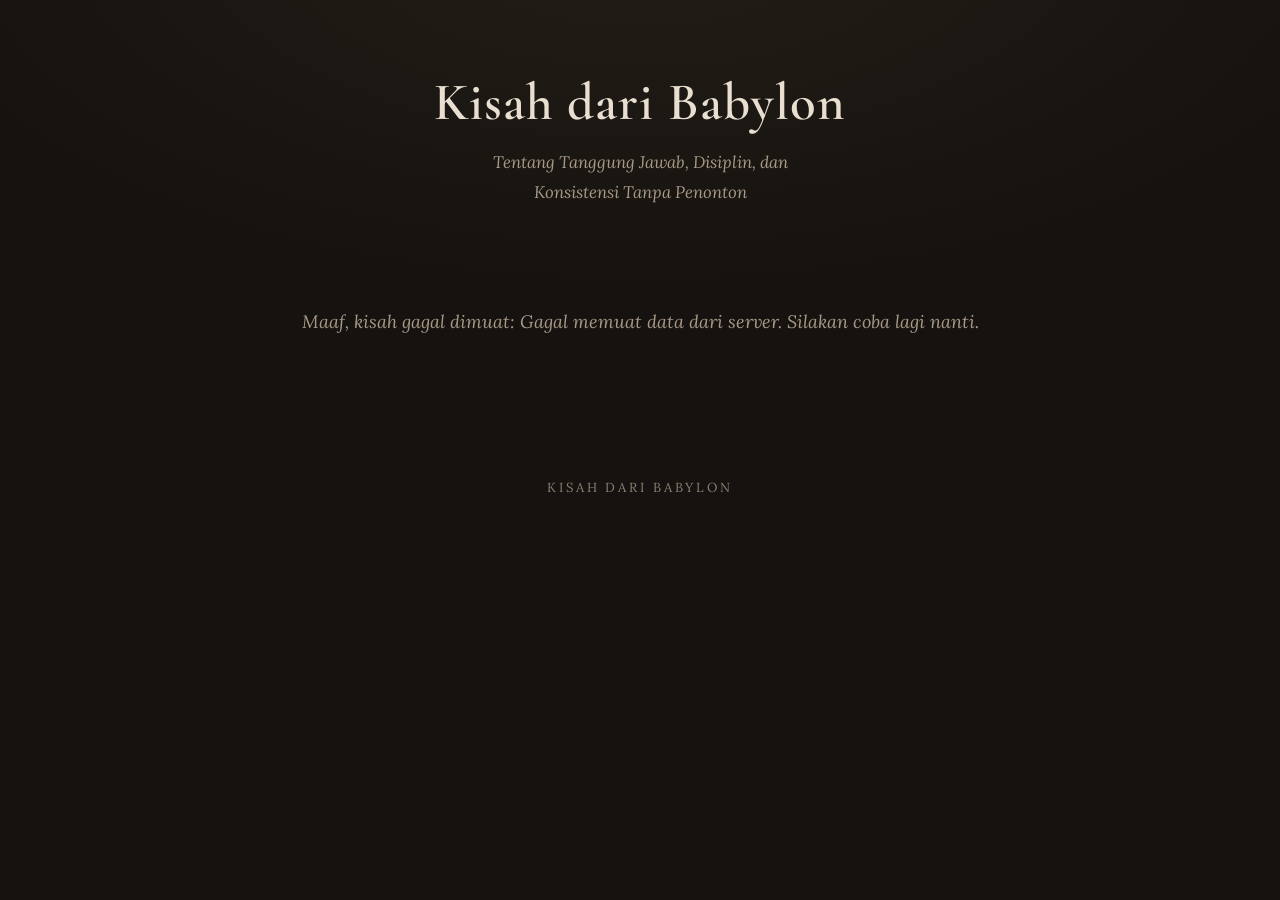
==== Kisah-Babylon/index.html @ 10a0496d "auto: 2026-09-10 16:54" ====
<!DOCTYPE html>
<html lang="id">
<head>
  <meta charset="UTF-8">
  <meta name="viewport" content="width=device-width, initial-scale=1">
  <title>Kisah dari Babylon</title>
  <link rel="preconnect" href="https://fonts.googleapis.com">
  <link rel="preconnect" href="https://fonts.gstatic.com" crossorigin>
  <link href="https://fonts.googleapis.com/css2?family=Cormorant+Garamond:ital,wght@0,400;0,500;0,600;1,400;1,500&family=Lora:ital,wght@0,400;0,500;1,400;1,500&display=swap" rel="stylesheet">
  <link rel="stylesheet" href="style.css">
</head>
<body>

  <header class="site-header">
    <h1 id="judul-utama">Kisah dari Babylon</h1>
    <p class="subjudul" id="subjudul">Tentang Tanggung Jawab, Disiplin, dan Konsistensi Tanpa Penonton</p>
  </header>

  <nav class="nav-kisah" id="nav-kisah" aria-label="Lompat ke bagian" hidden></nav>

  <main id="konten" class="konten">
    <p class="status-loading" id="status">Sedang memuat kisah…</p>
  </main>

  <footer class="site-footer">
    <p>Kisah dari Babylon</p>
  </footer>

  <noscript>
    <p class="noscript-warning">Halaman ini butuh JavaScript untuk merender cerita.</p>
  </noscript>

  <script src="script.js"></script>
</body>
</html>
---- Kisah-Babylon/style.css ----
/* ============================================================
   Tiga Kisah dari Babylon — tema gelap hangat bernuansa kuno
   ============================================================ */

:root {
  --bg: #151210;
  --bg-panel: #1e1a16;
  --bg-panel-deep: #191512;
  --teks: #e8dfd0;
  --teks-muted: #a89a86;
  --aksen: #c9a655;
  --aksen-dim: rgba(201, 166, 85, 0.28);
  --aksen-faint: rgba(201, 166, 85, 0.12);
  --border: rgba(201, 166, 85, 0.18);
  --font-heading: "Cormorant Garamond", "Palatino Linotype", Palatino, Georgia, serif;
  --font-body: "Lora", "Crimson Pro", Georgia, "Times New Roman", serif;
}

* {
  box-sizing: border-box;
}

html {
  scroll-behavior: smooth;
}

body {
  margin: 0;
  background-color: var(--bg);
  background-image: radial-gradient(1100px 520px at 50% -8%, rgba(201, 166, 85, 0.08), transparent 70%);
  background-attachment: fixed;
  color: var(--teks);
  font-family: var(--font-body);
  font-size: 1.125rem;
  line-height: 1.8;
  -webkit-font-smoothing: antialiased;
  text-rendering: optimizeLegibility;
}

section[id] {
  scroll-margin-top: 1.25rem;
}

::selection {
  background: var(--aksen-dim);
  color: var(--teks);
}

/* ---------- Header ---------- */

.site-header {
  max-width: 720px;
  margin: 0 auto;
  padding: 4.5rem 1.25rem 0;
  text-align: center;
}

.site-header h1 {
  margin: 0;
  font-family: var(--font-heading);
  font-weight: 600;
  font-size: clamp(2.1rem, 5vw, 3.3rem);
  line-height: 1.15;
  color: var(--teks);
  letter-spacing: 0.02em;
}

.subjudul {
  margin: 0.9rem auto 0;
  font-style: italic;
  font-size: 1.05rem;
  color: var(--teks-muted);
  max-width: 34ch;
}

/* ---------- Nav ---------- */

.nav-kisah {
  max-width: 720px;
  margin: 2rem auto 0;
  padding: 0 1.25rem;
  text-align: center;
}

.nav-desktop {
  display: flex;
  justify-content: center;
  flex-wrap: wrap;
  gap: 0.4rem 1.6rem;
}

.nav-desktop a {
  color: var(--aksen);
  text-decoration: none;
  font-size: 0.85rem;
  font-weight: 500;
  letter-spacing: 0.12em;
  text-transform: uppercase;
  padding: 0.35rem 0.1rem;
  border-bottom: 1px solid transparent;
  transition: border-color 0.2s ease, color 0.2s ease;
}

.nav-desktop a:hover,
.nav-desktop a:focus-visible {
  border-bottom-color: var(--aksen);
  color: #e0c987;
}

.nav-mobile {
  display: none;
}

/* ---------- Layout konten ---------- */

.konten {
  max-width: 720px;
  margin: 0 auto;
  padding: 1.5rem 1.25rem 4rem;
}

.status-loading,
.noscript-warning {
  text-align: center;
  font-style: italic;
  color: var(--teks-muted);
  padding: 3.5rem 0;
}

.noscript-warning {
  font-style: normal;
}

/* ---------- Section kisah ---------- */

.kisah {
  background: var(--bg-panel);
  border: 1px solid var(--border);
  border-radius: 10px;
  padding: 2.75rem 2.5rem;
  box-shadow: 0 14px 34px rgba(0, 0, 0, 0.28);
}

.kisah-header {
  text-align: center;
  margin-bottom: 1.6rem;
}

.kisah-ikon {
  display: block;
  margin: 0 auto 0.9rem;
  width: 46px;
  height: 46px;
  color: var(--aksen);
  opacity: 0.92;
}

.kisah h2 {
  margin: 0;
  font-family: var(--font-heading);
  font-weight: 500;
  font-size: clamp(1.55rem, 3.4vw, 2.05rem);
  line-height: 1.25;
  color: var(--aksen);
}

.kisah p {
  margin: 0 0 1.15rem;
}

.kisah p:last-child {
  margin-bottom: 0;
}

/* Kotak "Yang perlu diingat" — inti pelajaran tiap kisah */

.penutup {
  margin-top: 1.9rem;
  padding: 1.3rem 1.5rem 1.35rem;
  background: var(--bg-panel-deep);
  border-left: 3px solid var(--aksen);
  border-radius: 0 8px 8px 0;
  font-style: italic;
  font-size: 1.02em;
  color: var(--teks);
}

.penutup strong {
  color: var(--aksen);
  font-weight: 500;
}

/* ---------- Benang merah ---------- */

.benang-merah {
  background: linear-gradient(180deg, var(--bg-panel) 0%, var(--bg-panel-deep) 100%);
  border: 1px solid var(--border);
  border-radius: 10px;
  padding: 2.75rem 2.5rem;
  box-shadow: 0 14px 34px rgba(0, 0, 0, 0.28);
}

.benang-merah h2 {
  margin: 0 0 1.6rem;
  font-family: var(--font-heading);
  font-weight: 500;
  font-size: clamp(1.55rem, 3.4vw, 2.05rem);
  text-align: center;
  color: var(--aksen);
}

.benang-merah p {
  margin: 0 0 1.15rem;
}

.benang-merah p:last-child {
  margin-bottom: 0;
}

.benang-merah strong {
  color: var(--aksen);
  font-weight: 600;
}

/* ---------- Ornamen pembatas antar kisah ---------- */

.ornament {
  display: flex;
  align-items: center;
  gap: 1.1rem;
  width: min(340px, 70%);
  margin: 3rem auto;
  color: var(--aksen);
}

.ornament::before,
.ornament::after {
  content: "";
  flex: 1;
  height: 1px;
  background: linear-gradient(to right, transparent, var(--aksen-dim), var(--aksen));
}

.ornament::after {
  background: linear-gradient(to left, transparent, var(--aksen-dim), var(--aksen));
}

.ornament-diamond {
  width: 8px;
  height: 8px;
  flex: none;
  background: var(--aksen);
  transform: rotate(45deg);
}

/* ---------- Footer ---------- */

.site-footer {
  max-width: 720px;
  margin: 0 auto;
  padding: 0 1.25rem 3.5rem;
  text-align: center;
}

.site-footer p {
  margin: 0;
  color: var(--teks-muted);
  font-size: 0.82rem;
  letter-spacing: 0.22em;
  text-transform: uppercase;
  opacity: 0.8;
}

/* ---------- Responsive < 600px ---------- */

@media (max-width: 600px) {
  body {
    font-size: 1rem;
    line-height: 1.75;
  }

  .site-header {
    padding-top: 3rem;
  }

  .site-header h1 {
    font-size: clamp(1.8rem, 8vw, 2.4rem);
  }

  .subjudul {
    font-size: 0.98rem;
  }

  .nav-desktop {
    display: none;
  }

  .nav-mobile {
    display: block;
    width: 100%;
  }

  .nav-mobile summary {
    cursor: pointer;
    list-style: none;
    display: inline-block;
    padding: 0.55rem 1.4rem;
    border: 1px solid var(--aksen-dim);
    border-radius: 999px;
    color: var(--aksen);
    font-size: 0.85rem;
    letter-spacing: 0.1em;
    text-transform: uppercase;
    user-select: none;
  }

  .nav-mobile summary::-webkit-details-marker {
    display: none;
  }

  .nav-mobile[open] summary {
    margin-bottom: 0.6rem;
  }

  .nav-mobile a {
    display: block;
    padding: 0.55rem 1rem;
    color: var(--teks);
    text-decoration: none;
    border-bottom: 1px solid var(--border);
    font-size: 0.98rem;
  }

  .nav-mobile a:hover {
    color: var(--aksen);
  }

  .kisah,
  .benang-merah {
    padding: 1.7rem 1.25rem;
  }

  .kisah-ikon {
    width: 38px;
    height: 38px;
  }

  .penutup {
    padding: 1.05rem 1.1rem;
    font-size: 1em;
  }

  .ornament {
    margin: 2.25rem auto;
    width: 80%;
  }

  .konten {
    padding: 0.75rem 0.9rem 3rem;
  }

  .nav-kisah {
    padding: 0 0.9rem;
  }

  .komentar-form {
    padding: 1rem 0.9rem;
  }

  .komentar-nama {
    width: 100%;
  }

  .komentar-textarea {
    width: 100%;
  }

  .komentar-item {
    padding: 0.6rem 0.7rem;
  }
}

/* ---------- Komentar ---------- */

.komentar-section {
  margin-top: 2rem;
  padding-top: 1.6rem;
  border-top: 1px solid var(--border);
}

.komentar-heading {
  margin: 0 0 1rem;
  font-family: var(--font-heading);
  font-weight: 500;
  font-size: 1.2rem;
  color: var(--aksen);
}

.daftar-komentar {
  margin-bottom: 1.2rem;
}

.komentar-kosong {
  color: var(--teks-muted);
  font-style: italic;
  font-size: 0.95rem;
}

.komentar-item {
  padding: 0.75rem 0.9rem;
  margin-bottom: 0.6rem;
  background: var(--bg-panel-deep);
  border: 1px solid var(--border);
  border-radius: 6px;
}

.komentar-meta {
  display: block;
  font-size: 0.8rem;
  color: var(--teks-muted);
  margin-bottom: 0.3rem;
  letter-spacing: 0.04em;
}

.komentar-text {
  margin: 0;
  font-size: 0.98rem;
}

.komentar-form {
  display: flex;
  flex-direction: column;
  gap: 0.6rem;
}

.komentar-nama {
  padding: 0.55rem 0.75rem;
  background: var(--bg-panel-deep);
  border: 1px solid var(--border);
  border-radius: 6px;
  color: var(--teks);
  font-family: var(--font-body);
  font-size: 0.92rem;
  outline: none;
  transition: border-color 0.2s ease;
}

.komentar-nama:focus {
  border-color: var(--aksen);
}

.komentar-textarea {
  padding: 0.55rem 0.75rem;
  background: var(--bg-panel-deep);
  border: 1px solid var(--border);
  border-radius: 6px;
  color: var(--teks);
  font-family: var(--font-body);
  font-size: 0.92rem;
  resize: vertical;
  outline: none;
  transition: border-color 0.2s ease;
}

.komentar-textarea:focus {
  border-color: var(--aksen);
}

.komentar-submit {
  align-self: flex-start;
  padding: 0.5rem 1.4rem;
  background: var(--aksen);
  color: var(--bg);
  border: none;
  border-radius: 6px;
  font-family: var(--font-body);
  font-size: 0.9rem;
  font-weight: 500;
  cursor: pointer;
  transition: background 0.2s ease, opacity 0.2s ease;
}

.komentar-submit:hover {
  background: #d4b366;
}

.komentar-submit:disabled {
  opacity: 0.6;
  cursor: not-allowed;
}

.komentar-error {
  margin: 0;
  font-size: 0.85rem;
  color: #c97055;
  font-style: italic;
}

/* ---------- Animasi masuk viewport ---------- */

@keyframes fadeSlideIn {
  from {
    opacity: 0;
    transform: translateY(18px);
  }
  to {
    opacity: 1;
    transform: translateY(0);
  }
}

@keyframes glowPulse {
  0%, 100% {
    box-shadow: 0 0 4px var(--aksen-dim);
  }
  50% {
    box-shadow: 0 0 12px var(--aksen-dim), 0 0 20px var(--aksen-faint);
  }
}

.kisah-ikon-wrap,
.ornament,
.benang-merah,
.fade-in-section {
  opacity: 0;
  transition: opacity 0.6s ease;
}

.kisah-ikon-wrap.in-view,
.ornament.in-view,
.benang-merah.in-view,
.fade-in-section.in-view {
  animation: fadeSlideIn 0.7s ease forwards;
}

.ornament.in-view .ornament-diamond {
  animation: glowPulse 3s ease-in-out infinite;
}

.ornament-diamond {
  transition: box-shadow 0.3s ease;
}
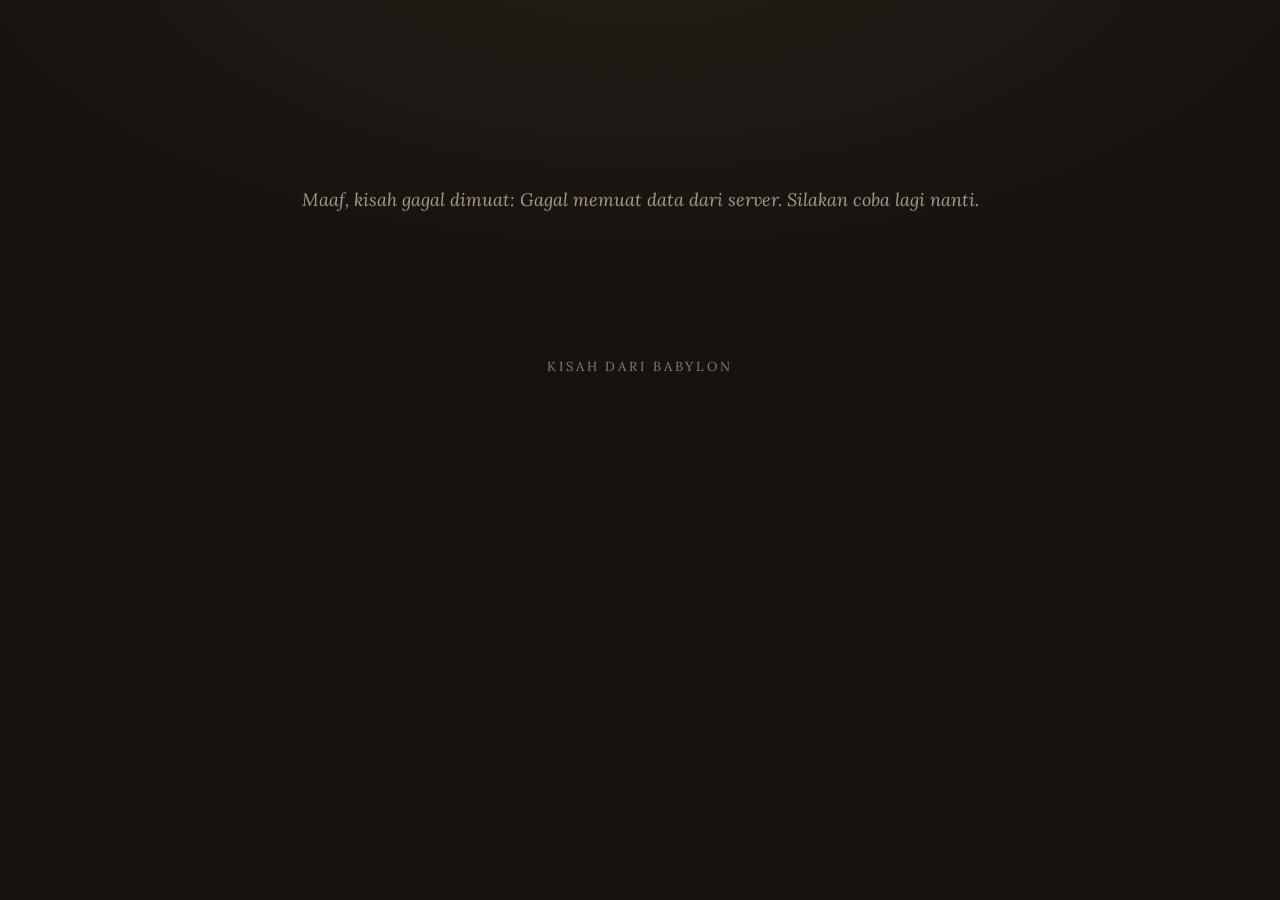
==== commit 9fef94c3: "auto: 2026-09-10 16:56" ====
--- a/Kisah-Babylon/index.html
+++ b/Kisah-Babylon/index.html
@@ -12,8 +12,8 @@
 <body>
 
   <header class="site-header">
-    <h1 id="judul-utama">Kisah dari Babylon</h1>
-    <p class="subjudul" id="subjudul">Tentang Tanggung Jawab, Disiplin, dan Konsistensi Tanpa Penonton</p>
+    <h1 id="judul-utama"></h1>
+    <p class="subjudul" id="subjudul"></p>
   </header>
 
   <nav class="nav-kisah" id="nav-kisah" aria-label="Lompat ke bagian" hidden></nav>
